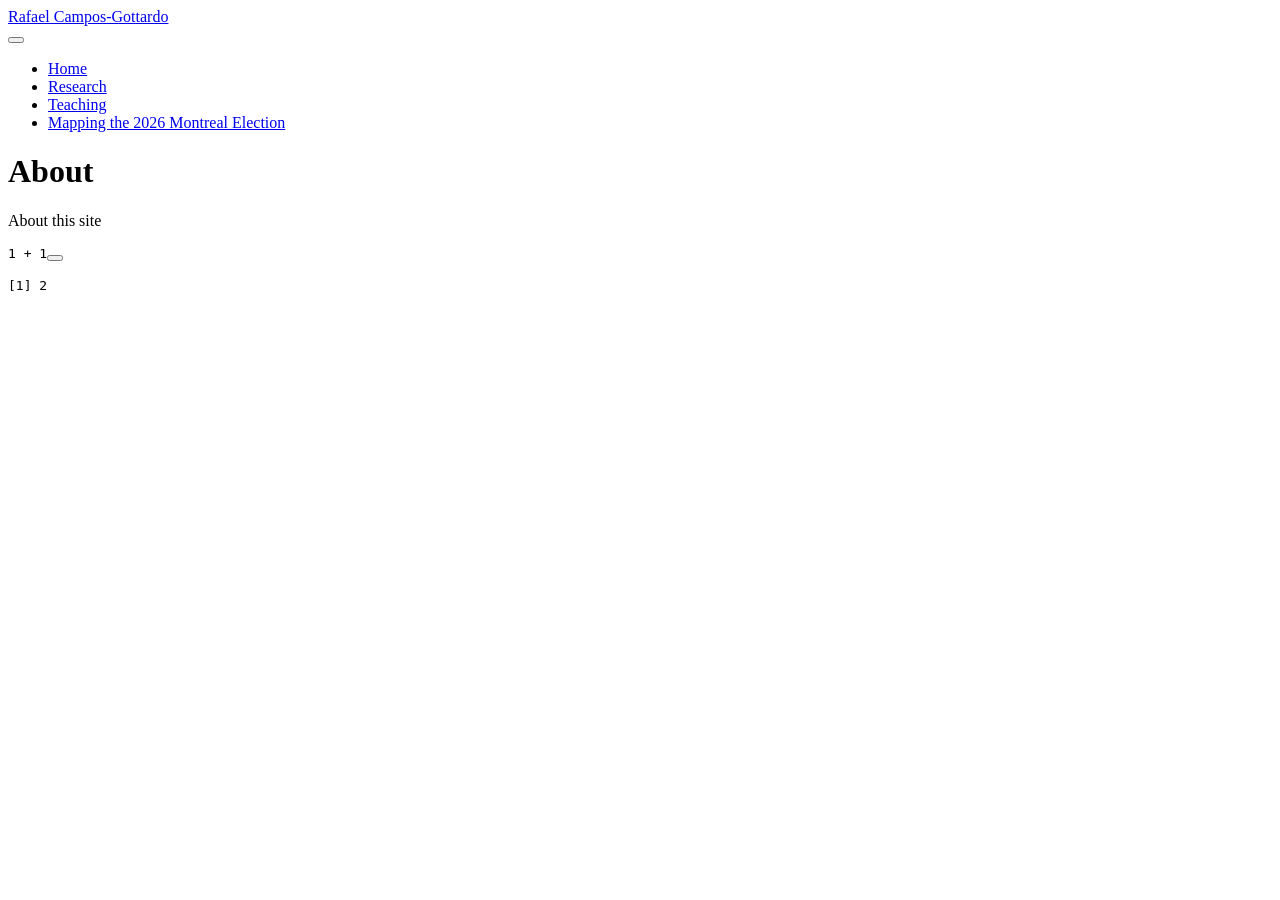
==== docs/about.html @ 5cdaf2f5 "rendered output" ====
<!DOCTYPE html>
<html xmlns="http://www.w3.org/1999/xhtml" lang="en" xml:lang="en"><head>

<meta charset="utf-8">
<meta name="generator" content="quarto-1.3.450">

<meta name="viewport" content="width=device-width, initial-scale=1.0, user-scalable=yes">


<title>Rafael Campos-Gottardo - About</title>
<style>
code{white-space: pre-wrap;}
span.smallcaps{font-variant: small-caps;}
div.columns{display: flex; gap: min(4vw, 1.5em);}
div.column{flex: auto; overflow-x: auto;}
div.hanging-indent{margin-left: 1.5em; text-indent: -1.5em;}
ul.task-list{list-style: none;}
ul.task-list li input[type="checkbox"] {
  width: 0.8em;
  margin: 0 0.8em 0.2em -1em; /* quarto-specific, see https://github.com/quarto-dev/quarto-cli/issues/4556 */ 
  vertical-align: middle;
}
/* CSS for syntax highlighting */
pre > code.sourceCode { white-space: pre; position: relative; }
pre > code.sourceCode > span { display: inline-block; line-height: 1.25; }
pre > code.sourceCode > span:empty { height: 1.2em; }
.sourceCode { overflow: visible; }
code.sourceCode > span { color: inherit; text-decoration: inherit; }
div.sourceCode { margin: 1em 0; }
pre.sourceCode { margin: 0; }
@media screen {
div.sourceCode { overflow: auto; }
}
@media print {
pre > code.sourceCode { white-space: pre-wrap; }
pre > code.sourceCode > span { text-indent: -5em; padding-left: 5em; }
}
pre.numberSource code
  { counter-reset: source-line 0; }
pre.numberSource code > span
  { position: relative; left: -4em; counter-increment: source-line; }
pre.numberSource code > span > a:first-child::before
  { content: counter(source-line);
    position: relative; left: -1em; text-align: right; vertical-align: baseline;
    border: none; display: inline-block;
    -webkit-touch-callout: none; -webkit-user-select: none;
    -khtml-user-select: none; -moz-user-select: none;
    -ms-user-select: none; user-select: none;
    padding: 0 4px; width: 4em;
  }
pre.numberSource { margin-left: 3em;  padding-left: 4px; }
div.sourceCode
  {   }
@media screen {
pre > code.sourceCode > span > a:first-child::before { text-decoration: underline; }
}
</style>


<script src="site_libs/quarto-nav/quarto-nav.js"></script>
<script src="site_libs/quarto-nav/headroom.min.js"></script>
<script src="site_libs/clipboard/clipboard.min.js"></script>
<script src="site_libs/quarto-search/autocomplete.umd.js"></script>
<script src="site_libs/quarto-search/fuse.min.js"></script>
<script src="site_libs/quarto-search/quarto-search.js"></script>
<meta name="quarto:offset" content="./">
<script src="site_libs/quarto-html/quarto.js"></script>
<script src="site_libs/quarto-html/popper.min.js"></script>
<script src="site_libs/quarto-html/tippy.umd.min.js"></script>
<script src="site_libs/quarto-html/anchor.min.js"></script>
<link href="site_libs/quarto-html/tippy.css" rel="stylesheet">
<link href="site_libs/quarto-html/quarto-syntax-highlighting.css" rel="stylesheet" id="quarto-text-highlighting-styles">
<script src="site_libs/bootstrap/bootstrap.min.js"></script>
<link href="site_libs/bootstrap/bootstrap-icons.css" rel="stylesheet">
<link href="site_libs/bootstrap/bootstrap.min.css" rel="stylesheet" id="quarto-bootstrap" data-mode="light">
<script id="quarto-search-options" type="application/json">{
  "location": "navbar",
  "copy-button": false,
  "collapse-after": 3,
  "panel-placement": "end",
  "type": "overlay",
  "limit": 20,
  "language": {
    "search-no-results-text": "No results",
    "search-matching-documents-text": "matching documents",
    "search-copy-link-title": "Copy link to search",
    "search-hide-matches-text": "Hide additional matches",
    "search-more-match-text": "more match in this document",
    "search-more-matches-text": "more matches in this document",
    "search-clear-button-title": "Clear",
    "search-detached-cancel-button-title": "Cancel",
    "search-submit-button-title": "Submit",
    "search-label": "Search"
  }
}</script>


<link rel="stylesheet" href="styles.css">
</head>

<body class="nav-fixed fullcontent">

<div id="quarto-search-results"></div>
  <header id="quarto-header" class="headroom fixed-top">
    <nav class="navbar navbar-expand-lg navbar-dark ">
      <div class="navbar-container container-fluid">
      <div class="navbar-brand-container">
    <a class="navbar-brand" href="./index.html">
    <span class="navbar-title">Rafael Campos-Gottardo</span>
    </a>
  </div>
            <div id="quarto-search" class="" title="Search"></div>
          <button class="navbar-toggler" type="button" data-bs-toggle="collapse" data-bs-target="#navbarCollapse" aria-controls="navbarCollapse" aria-expanded="false" aria-label="Toggle navigation" onclick="if (window.quartoToggleHeadroom) { window.quartoToggleHeadroom(); }">
  <span class="navbar-toggler-icon"></span>
</button>
          <div class="collapse navbar-collapse" id="navbarCollapse">
            <ul class="navbar-nav navbar-nav-scroll ms-auto">
  <li class="nav-item">
    <a class="nav-link" href="./index.html" rel="" target="">
 <span class="menu-text">Home</span></a>
  </li>  
  <li class="nav-item">
    <a class="nav-link" href="./research.html" rel="" target="">
 <span class="menu-text">Research</span></a>
  </li>  
  <li class="nav-item">
    <a class="nav-link" href="./teaching.html" rel="" target="">
 <span class="menu-text">Teaching</span></a>
  </li>  
  <li class="nav-item">
    <a class="nav-link" href="./montreal_election.html" rel="" target="">
 <span class="menu-text">Mapping the 2026 Montreal Election</span></a>
  </li>  
</ul>
            <div class="quarto-navbar-tools tools-wide">
    <a href="https://www.linkedin.com/in/rafael-campos-gottardo/" rel="" title="" class="quarto-navigation-tool px-1" aria-label=""><i class="bi bi-linkedin"></i></a>
    <a href="https://github.com/RafaelGottardo" rel="" title="" class="quarto-navigation-tool px-1" aria-label=""><i class="bi bi-github"></i></a>
    <a href="https://bsky.app/profile/rafaelgottardo.bsky.social" rel="" title="" class="quarto-navigation-tool px-1" aria-label=""><i class="bi bi-bluesky"></i></a>
</div>
          </div> <!-- /navcollapse -->
      </div> <!-- /container-fluid -->
    </nav>
</header>
<!-- content -->
<div id="quarto-content" class="quarto-container page-columns page-rows-contents page-layout-article page-navbar">
<!-- sidebar -->
<!-- margin-sidebar -->
    
<!-- main -->
<main class="content" id="quarto-document-content">

<header id="title-block-header" class="quarto-title-block default">
<div class="quarto-title">
<h1 class="title">About</h1>
</div>



<div class="quarto-title-meta">

    
  
    
  </div>
  

</header>

<p>About this site</p>
<div class="cell">
<div class="sourceCode cell-code" id="cb1"><pre class="sourceCode r code-with-copy"><code class="sourceCode r"><span id="cb1-1"><a href="#cb1-1" aria-hidden="true" tabindex="-1"></a><span class="dv">1</span> <span class="sc">+</span> <span class="dv">1</span></span></code><button title="Copy to Clipboard" class="code-copy-button"><i class="bi"></i></button></pre></div>
<div class="cell-output cell-output-stdout">
<pre><code>[1] 2</code></pre>
</div>
</div>



</main> <!-- /main -->
<script id="quarto-html-after-body" type="application/javascript">
window.document.addEventListener("DOMContentLoaded", function (event) {
  const toggleBodyColorMode = (bsSheetEl) => {
    const mode = bsSheetEl.getAttribute("data-mode");
    const bodyEl = window.document.querySelector("body");
    if (mode === "dark") {
      bodyEl.classList.add("quarto-dark");
      bodyEl.classList.remove("quarto-light");
    } else {
      bodyEl.classList.add("quarto-light");
      bodyEl.classList.remove("quarto-dark");
    }
  }
  const toggleBodyColorPrimary = () => {
    const bsSheetEl = window.document.querySelector("link#quarto-bootstrap");
    if (bsSheetEl) {
      toggleBodyColorMode(bsSheetEl);
    }
  }
  toggleBodyColorPrimary();  
  const icon = "";
  const anchorJS = new window.AnchorJS();
  anchorJS.options = {
    placement: 'right',
    icon: icon
  };
  anchorJS.add('.anchored');
  const isCodeAnnotation = (el) => {
    for (const clz of el.classList) {
      if (clz.startsWith('code-annotation-')) {                     
        return true;
      }
    }
    return false;
  }
  const clipboard = new window.ClipboardJS('.code-copy-button', {
    text: function(trigger) {
      const codeEl = trigger.previousElementSibling.cloneNode(true);
      for (const childEl of codeEl.children) {
        if (isCodeAnnotation(childEl)) {
          childEl.remove();
        }
      }
      return codeEl.innerText;
    }
  });
  clipboard.on('success', function(e) {
    // button target
    const button = e.trigger;
    // don't keep focus
    button.blur();
    // flash "checked"
    button.classList.add('code-copy-button-checked');
    var currentTitle = button.getAttribute("title");
    button.setAttribute("title", "Copied!");
    let tooltip;
    if (window.bootstrap) {
      button.setAttribute("data-bs-toggle", "tooltip");
      button.setAttribute("data-bs-placement", "left");
      button.setAttribute("data-bs-title", "Copied!");
      tooltip = new bootstrap.Tooltip(button, 
        { trigger: "manual", 
          customClass: "code-copy-button-tooltip",
          offset: [0, -8]});
      tooltip.show();    
    }
    setTimeout(function() {
      if (tooltip) {
        tooltip.hide();
        button.removeAttribute("data-bs-title");
        button.removeAttribute("data-bs-toggle");
        button.removeAttribute("data-bs-placement");
      }
      button.setAttribute("title", currentTitle);
      button.classList.remove('code-copy-button-checked');
    }, 1000);
    // clear code selection
    e.clearSelection();
  });
  function tippyHover(el, contentFn) {
    const config = {
      allowHTML: true,
      content: contentFn,
      maxWidth: 500,
      delay: 100,
      arrow: false,
      appendTo: function(el) {
          return el.parentElement;
      },
      interactive: true,
      interactiveBorder: 10,
      theme: 'quarto',
      placement: 'bottom-start'
    };
    window.tippy(el, config); 
  }
  const noterefs = window.document.querySelectorAll('a[role="doc-noteref"]');
  for (var i=0; i<noterefs.length; i++) {
    const ref = noterefs[i];
    tippyHover(ref, function() {
      // use id or data attribute instead here
      let href = ref.getAttribute('data-footnote-href') || ref.getAttribute('href');
      try { href = new URL(href).hash; } catch {}
      const id = href.replace(/^#\/?/, "");
      const note = window.document.getElementById(id);
      return note.innerHTML;
    });
  }
      let selectedAnnoteEl;
      const selectorForAnnotation = ( cell, annotation) => {
        let cellAttr = 'data-code-cell="' + cell + '"';
        let lineAttr = 'data-code-annotation="' +  annotation + '"';
        const selector = 'span[' + cellAttr + '][' + lineAttr + ']';
        return selector;
      }
      const selectCodeLines = (annoteEl) => {
        const doc = window.document;
        const targetCell = annoteEl.getAttribute("data-target-cell");
        const targetAnnotation = annoteEl.getAttribute("data-target-annotation");
        const annoteSpan = window.document.querySelector(selectorForAnnotation(targetCell, targetAnnotation));
        const lines = annoteSpan.getAttribute("data-code-lines").split(",");
        const lineIds = lines.map((line) => {
          return targetCell + "-" + line;
        })
        let top = null;
        let height = null;
        let parent = null;
        if (lineIds.length > 0) {
            //compute the position of the single el (top and bottom and make a div)
            const el = window.document.getElementById(lineIds[0]);
            top = el.offsetTop;
            height = el.offsetHeight;
            parent = el.parentElement.parentElement;
          if (lineIds.length > 1) {
            const lastEl = window.document.getElementById(lineIds[lineIds.length - 1]);
            const bottom = lastEl.offsetTop + lastEl.offsetHeight;
            height = bottom - top;
          }
          if (top !== null && height !== null && parent !== null) {
            // cook up a div (if necessary) and position it 
            let div = window.document.getElementById("code-annotation-line-highlight");
            if (div === null) {
              div = window.document.createElement("div");
              div.setAttribute("id", "code-annotation-line-highlight");
              div.style.position = 'absolute';
              parent.appendChild(div);
            }
            div.style.top = top - 2 + "px";
            div.style.height = height + 4 + "px";
            let gutterDiv = window.document.getElementById("code-annotation-line-highlight-gutter");
            if (gutterDiv === null) {
              gutterDiv = window.document.createElement("div");
              gutterDiv.setAttribute("id", "code-annotation-line-highlight-gutter");
              gutterDiv.style.position = 'absolute';
              const codeCell = window.document.getElementById(targetCell);
              const gutter = codeCell.querySelector('.code-annotation-gutter');
              gutter.appendChild(gutterDiv);
            }
            gutterDiv.style.top = top - 2 + "px";
            gutterDiv.style.height = height + 4 + "px";
          }
          selectedAnnoteEl = annoteEl;
        }
      };
      const unselectCodeLines = () => {
        const elementsIds = ["code-annotation-line-highlight", "code-annotation-line-highlight-gutter"];
        elementsIds.forEach((elId) => {
          const div = window.document.getElementById(elId);
          if (div) {
            div.remove();
          }
        });
        selectedAnnoteEl = undefined;
      };
      // Attach click handler to the DT
      const annoteDls = window.document.querySelectorAll('dt[data-target-cell]');
      for (const annoteDlNode of annoteDls) {
        annoteDlNode.addEventListener('click', (event) => {
          const clickedEl = event.target;
          if (clickedEl !== selectedAnnoteEl) {
            unselectCodeLines();
            const activeEl = window.document.querySelector('dt[data-target-cell].code-annotation-active');
            if (activeEl) {
              activeEl.classList.remove('code-annotation-active');
            }
            selectCodeLines(clickedEl);
            clickedEl.classList.add('code-annotation-active');
          } else {
            // Unselect the line
            unselectCodeLines();
            clickedEl.classList.remove('code-annotation-active');
          }
        });
      }
  const findCites = (el) => {
    const parentEl = el.parentElement;
    if (parentEl) {
      const cites = parentEl.dataset.cites;
      if (cites) {
        return {
          el,
          cites: cites.split(' ')
        };
      } else {
        return findCites(el.parentElement)
      }
    } else {
      return undefined;
    }
  };
  var bibliorefs = window.document.querySelectorAll('a[role="doc-biblioref"]');
  for (var i=0; i<bibliorefs.length; i++) {
    const ref = bibliorefs[i];
    const citeInfo = findCites(ref);
    if (citeInfo) {
      tippyHover(citeInfo.el, function() {
        var popup = window.document.createElement('div');
        citeInfo.cites.forEach(function(cite) {
          var citeDiv = window.document.createElement('div');
          citeDiv.classList.add('hanging-indent');
          citeDiv.classList.add('csl-entry');
          var biblioDiv = window.document.getElementById('ref-' + cite);
          if (biblioDiv) {
            citeDiv.innerHTML = biblioDiv.innerHTML;
          }
          popup.appendChild(citeDiv);
        });
        return popup.innerHTML;
      });
    }
  }
});
</script>
</div> <!-- /content -->



</body></html>
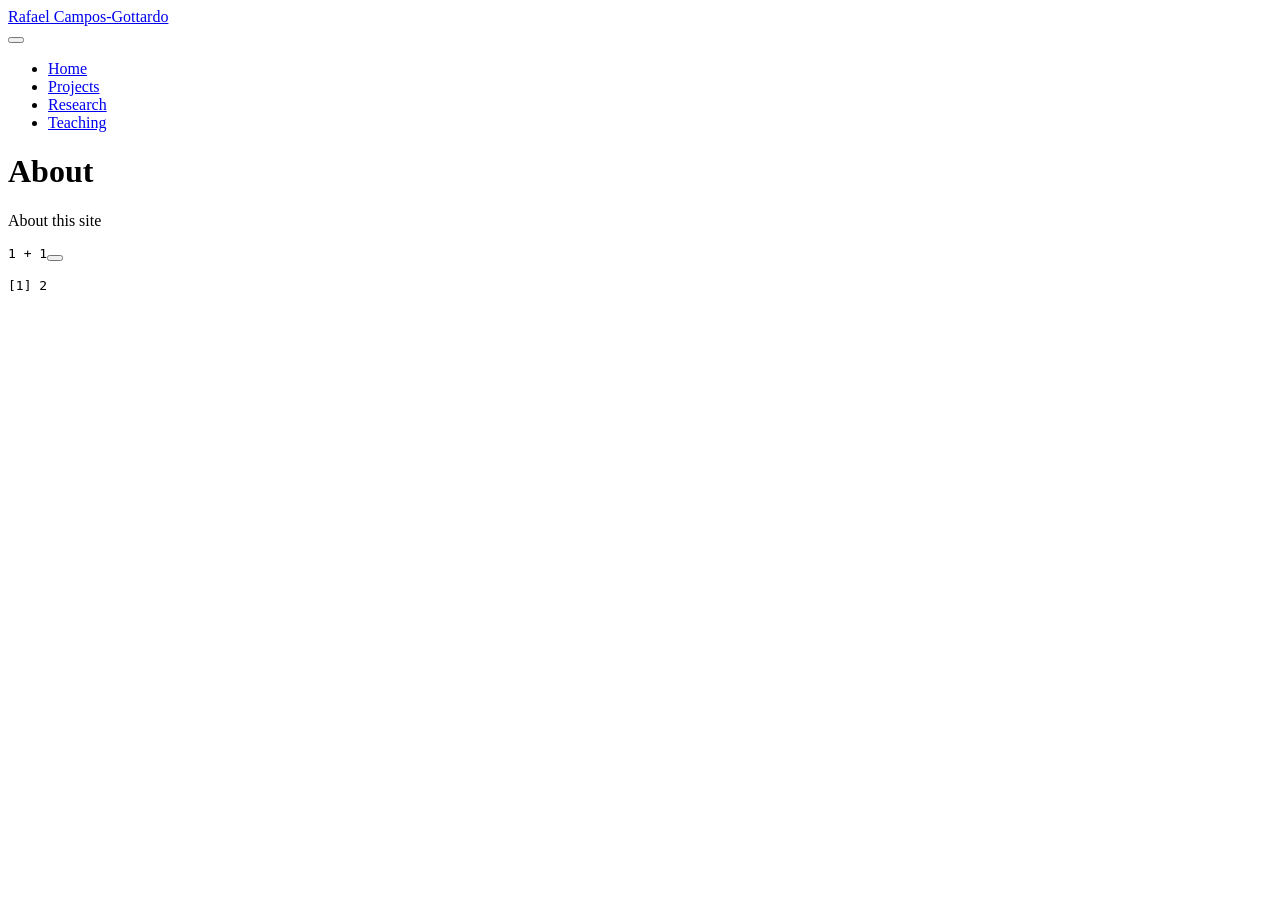
==== commit 2f37013a: "updated index" ====
--- a/docs/about.html
+++ b/docs/about.html
@@ -120,16 +120,16 @@
  <span class="menu-text">Home</span></a>
   </li>  
   <li class="nav-item">
+    <a class="nav-link" href="./projects.html" rel="" target="">
+ <span class="menu-text">Projects</span></a>
+  </li>  
+  <li class="nav-item">
     <a class="nav-link" href="./research.html" rel="" target="">
  <span class="menu-text">Research</span></a>
   </li>  
   <li class="nav-item">
     <a class="nav-link" href="./teaching.html" rel="" target="">
  <span class="menu-text">Teaching</span></a>
-  </li>  
-  <li class="nav-item">
-    <a class="nav-link" href="./montreal_election.html" rel="" target="">
- <span class="menu-text">Mapping the 2026 Montreal Election</span></a>
   </li>  
 </ul>
             <div class="quarto-navbar-tools tools-wide">
